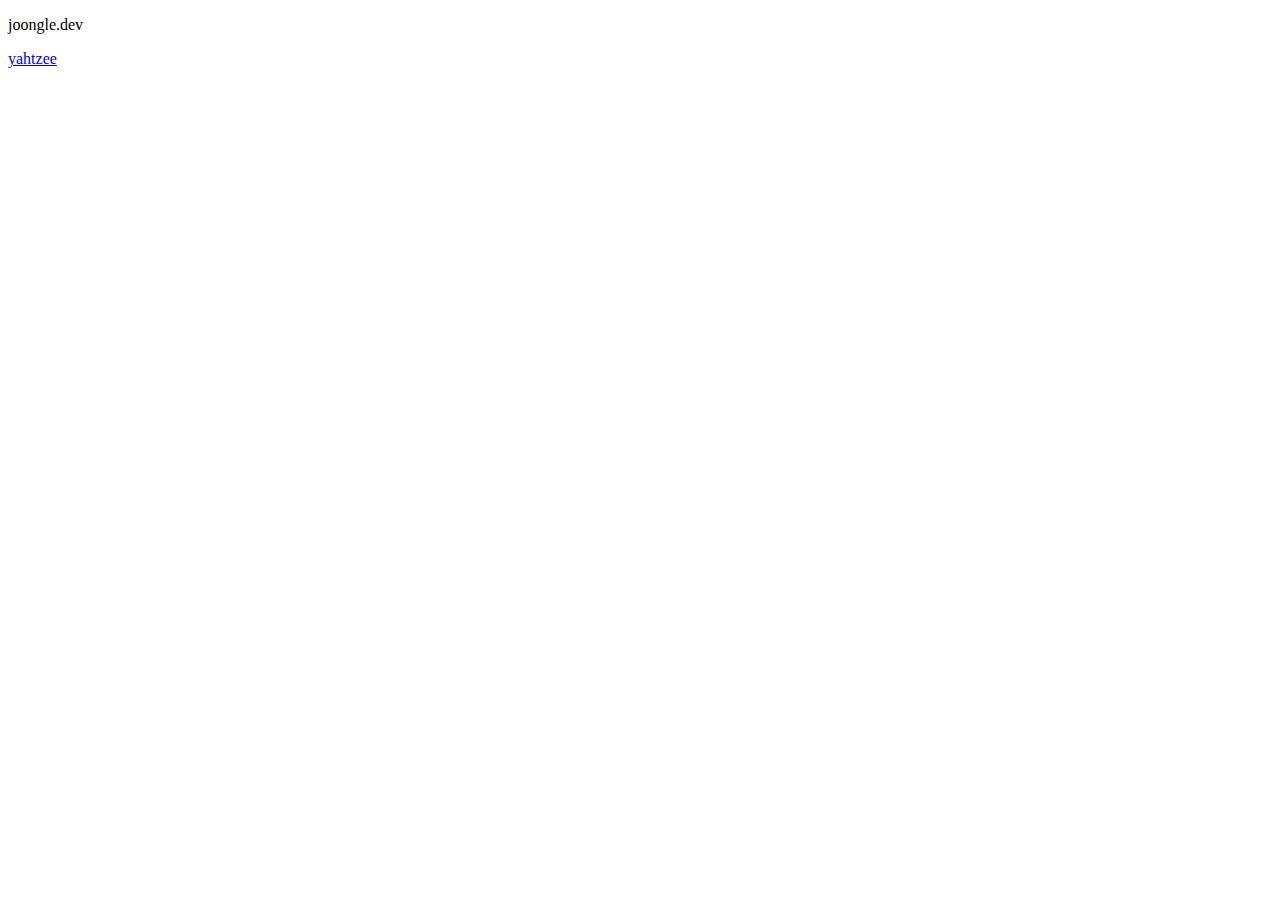
==== assets/index.html @ c75f7b18 "websocket handshake failure" ====
<!DOCTYPE html>
<html>
  <head>
    <meta charset="utf-8">
    <meta name="application-name" content="joongle">
    <meta name="description" content="Website description here.">
    <meta name="viewport" content="width=device-width, initial-scale=1">

    <link rel="prereload" href="style.css" as="style">

    <link rel="icon" href="dice-six.ico">
    <link rel="stylesheet" href="style.css">

    <title>joongle.dev</title>
  </head>
  <body>
    <p>joongle.dev</p>
    <a href="yahtzee">yahtzee</a>
  </body>
</html>
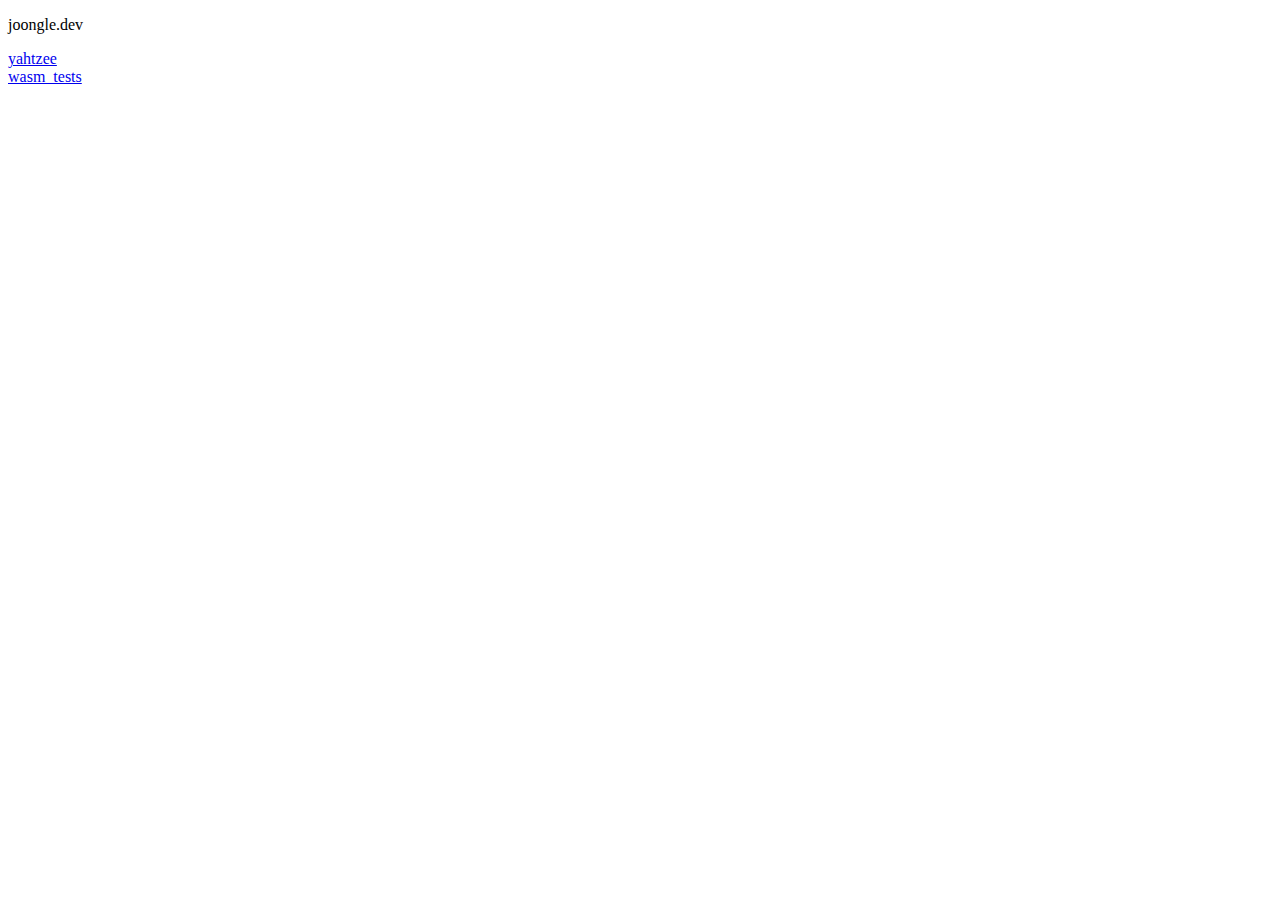
==== commit 05b5f1d0: "prototyping" ====
--- a/assets/index.html
+++ b/assets/index.html
@@ -15,6 +15,7 @@
   </head>
   <body>
     <p>joongle.dev</p>
-    <a href="yahtzee">yahtzee</a>
+    <a href="yahtzee">yahtzee</a><br>
+    <a href="wasm_tests">wasm_tests</a>
   </body>
 </html>
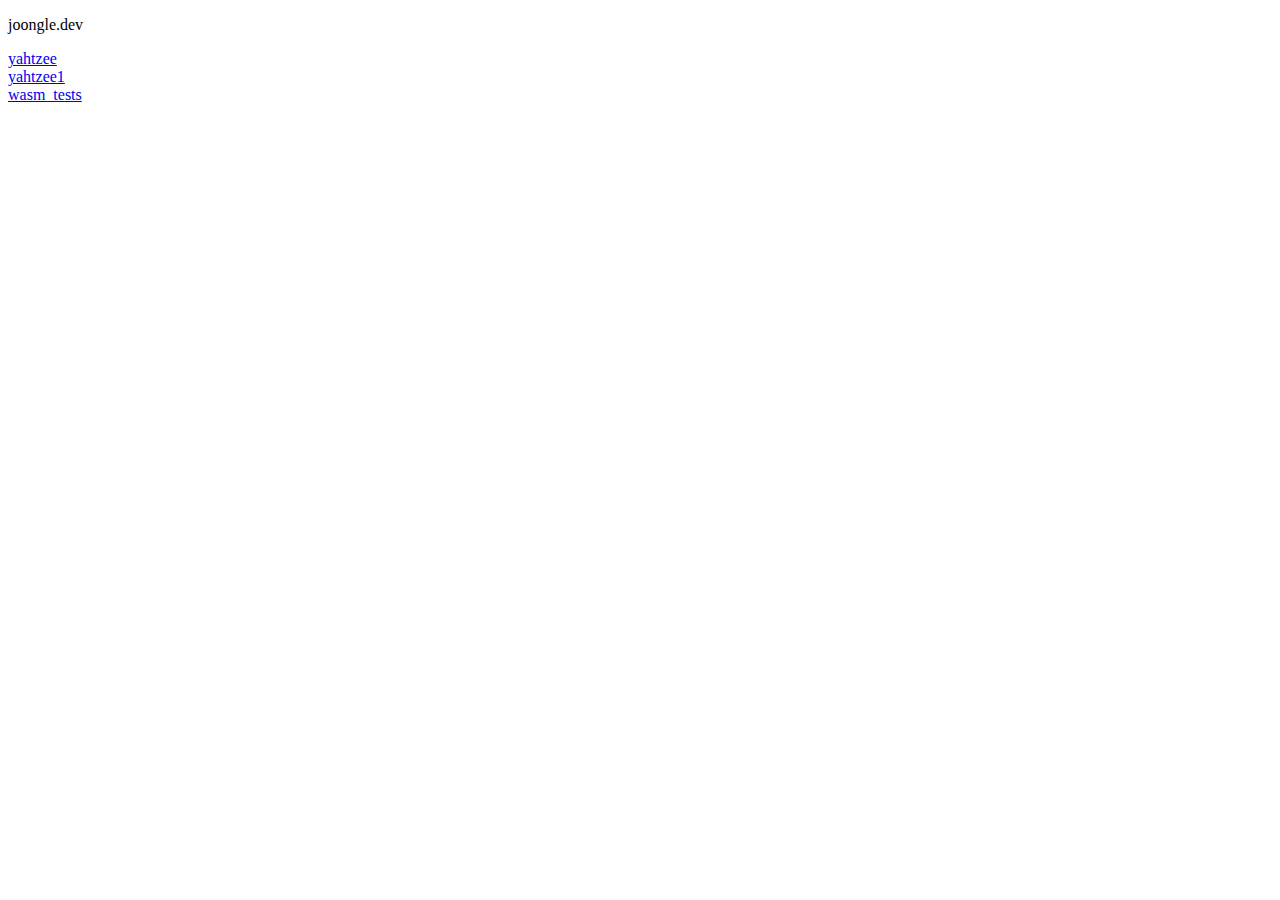
==== commit ae7a0389: "websocket testing" ====
--- a/assets/index.html
+++ b/assets/index.html
@@ -16,6 +16,7 @@
   <body>
     <p>joongle.dev</p>
     <a href="yahtzee">yahtzee</a><br>
+    <a href="yahtzee1">yahtzee1</a><br>
     <a href="wasm_tests">wasm_tests</a>
   </body>
 </html>
